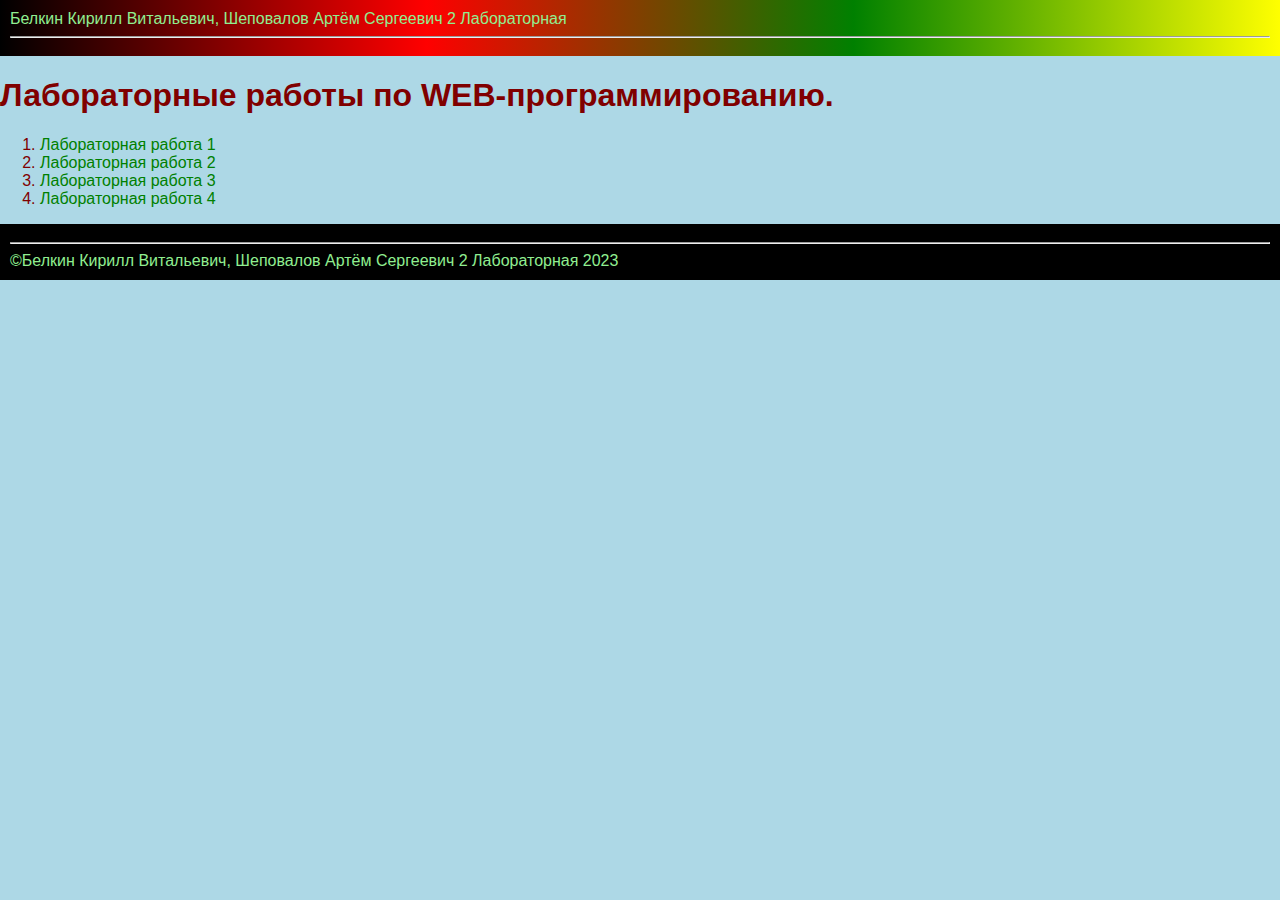
==== index.html @ 9c5229e2 "Заготовка" ====
<!DOCTYPE html>
<html lang="ru">
<head>
    <meta charset="UTF-8">
    <meta http-equiv="X-UA-Compatible" content="IE=edge">
    <meta name="viewport" content="width=device-width, initial-scale=1.0">
    <title>Белкин Кирилл Витальевич, Шеповалов Артём Сергеевич. Лабораторные работы по
        WEB-программированию</title>
    <link rel="stylesheet" href="main.css" >
</head>
<body>
    <header>
        Белкин Кирилл Витальевич, Шеповалов Артём Сергеевич 2 Лабораторная
        <hr>
    </header>

    <main>

    </main> 
    <h1>Лабораторные работы по
        WEB-программированию.</h1>
    <ol>
        <li><a href="lab1.html"; target="_blank">Лабораторная работа 1</a>
        </li>
        <li><a href="lab2.html"; target="_blank">Лабораторная работа 2</a>
        </li>
        <li><a href="lab3.html"; target="_blank">Лабораторная работа 3</a>
        </li>
        <li><a href="lab4.html"; target="_blank">Лабораторная работа 4</a>
        </li>
    </ol>

    <footer>
        <hr>
        &copy;Белкин Кирилл Витальевич, Шеповалов Артём Сергеевич 2 Лабораторная 2023
    </footer>
</body>
</html>
---- main.css ----
body {
background-color: lightblue;
color: maroon;
font-family: Arial;
margin: 0px;
}

header {
    background: linear-gradient(to right, black,red, green, yellow);
    color: lightgreen;
    padding: 10px;
    font-size: 16px;
}

footer {
    background-color: black;
    color: lightgreen;
    padding: 10px;
    text-align: "right";
    font-size: 16px;
}

a {
    color: green; 
    text-decoration: none;
}

a:visited {
    color:blueviolet;
}

a:hover {
    color: red;
    text-decoration: underline;
    background-color: white;
    font-weight: bold;
}

a:active {
    color: pink;
    background-color: green;
}
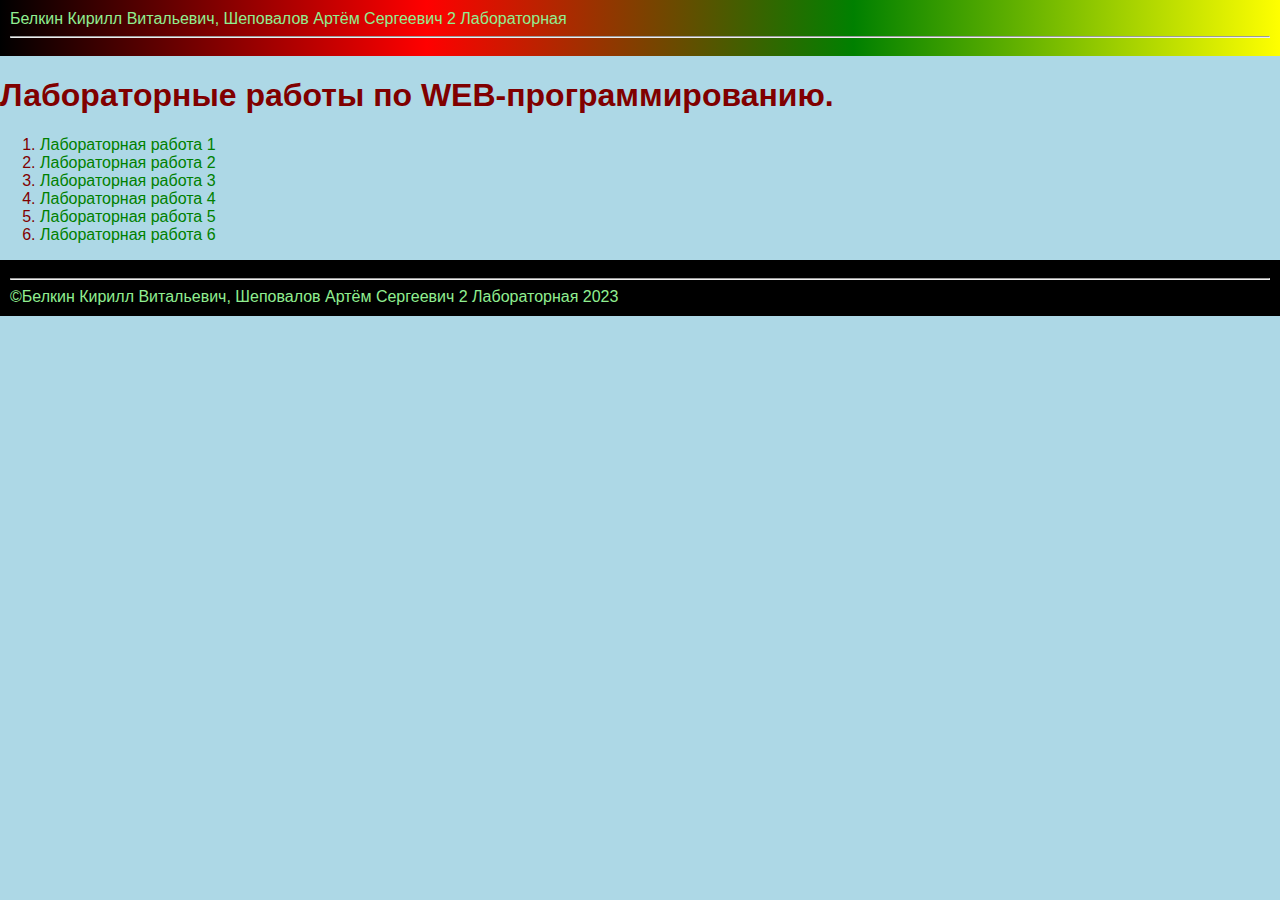
==== commit 6fe07efe: "Угадай число" ====
--- a/index.html
+++ b/index.html
@@ -28,6 +28,10 @@
         </li>
         <li><a href="lab4.html"; target="_blank">Лабораторная работа 4</a>
         </li>
+        <li><a href="lab5.html"; target="_blank">Лабораторная работа 5</a>
+        </li>
+        <li><a href="lab6.html"; target="_blank">Лабораторная работа 6</a>
+        </li>
     </ol>
 
     <footer>
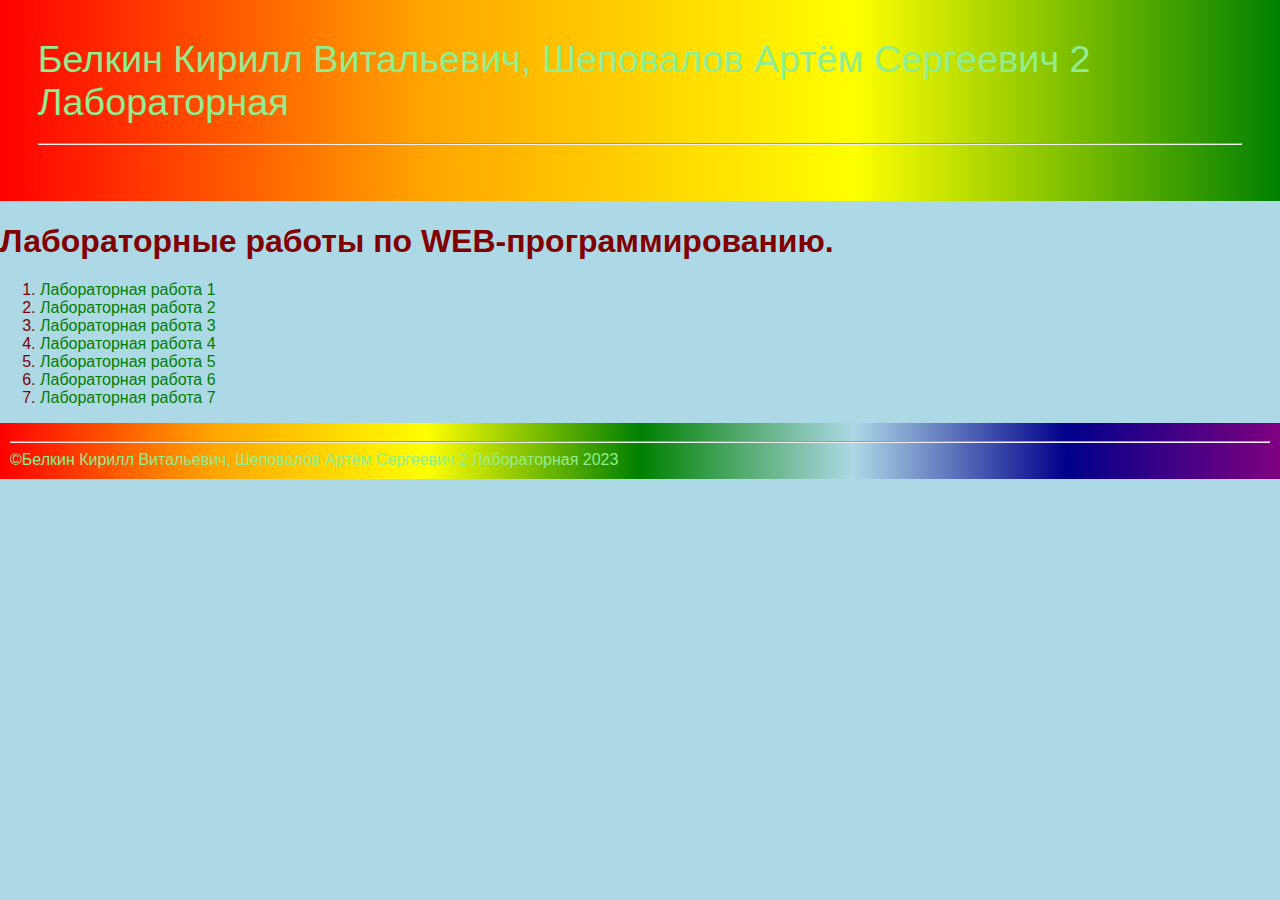
==== commit 0b420ac6: "Блоки" ====
--- a/index.html
+++ b/index.html
@@ -32,6 +32,8 @@
         </li>
         <li><a href="lab6.html"; target="_blank">Лабораторная работа 6</a>
         </li>
+        <li><a href="lab7.html"; target="_blank">Лабораторная работа 7</a>
+        </li>
     </ol>
 
     <footer>
--- a/main.css
+++ b/main.css
@@ -6,23 +6,55 @@
 }
 
 header {
-    background: linear-gradient(to right, black,red, green, yellow);
+    background: linear-gradient(to right,red, orange, yellow,green,lightblue,darkblue,purple);
     color: lightgreen;
     padding: 10px;
     font-size: 16px;
 }
 
+header:hover {
+    background: linear-gradient(to right, red, orange,yellow,green);
+    color: lightgreen;
+    padding: 1cm;
+    font-size: 1cm;
+}
+
+header:active {
+    background: linear-gradient(to right,black,grey,white);
+    color: white;
+    padding: 0.5cm;
+    text-align: "right";
+    font-size: 0.5cm;
+}
+
 footer {
-    background-color: black;
+    background: linear-gradient(to right,red, orange, yellow,green,lightblue,darkblue,purple);
     color: lightgreen;
     padding: 10px;
     text-align: "right";
     font-size: 16px;
 }
 
+footer:hover {
+    background: linear-gradient(to right,red, orange, yellow,green);
+    color: lightgreen;
+    padding: 1cm;
+    text-align: "right";
+    font-size: 1cm;
+}
+
+footer:active {
+    background: linear-gradient(to right,black,grey,white);
+    color: white;
+    padding: 0.5cm;
+    text-align: "right";
+    font-size: 0.5cm;
+}
+
 a {
     color: green; 
     text-decoration: none;
+    transition: 1s;
 }
 
 a:visited {
@@ -34,6 +66,8 @@
     text-decoration: underline;
     background-color: white;
     font-weight: bold;
+    text-shadow: 0px 10px 2px green;
+    transition: 0.3s;
 }
 
 a:active {
